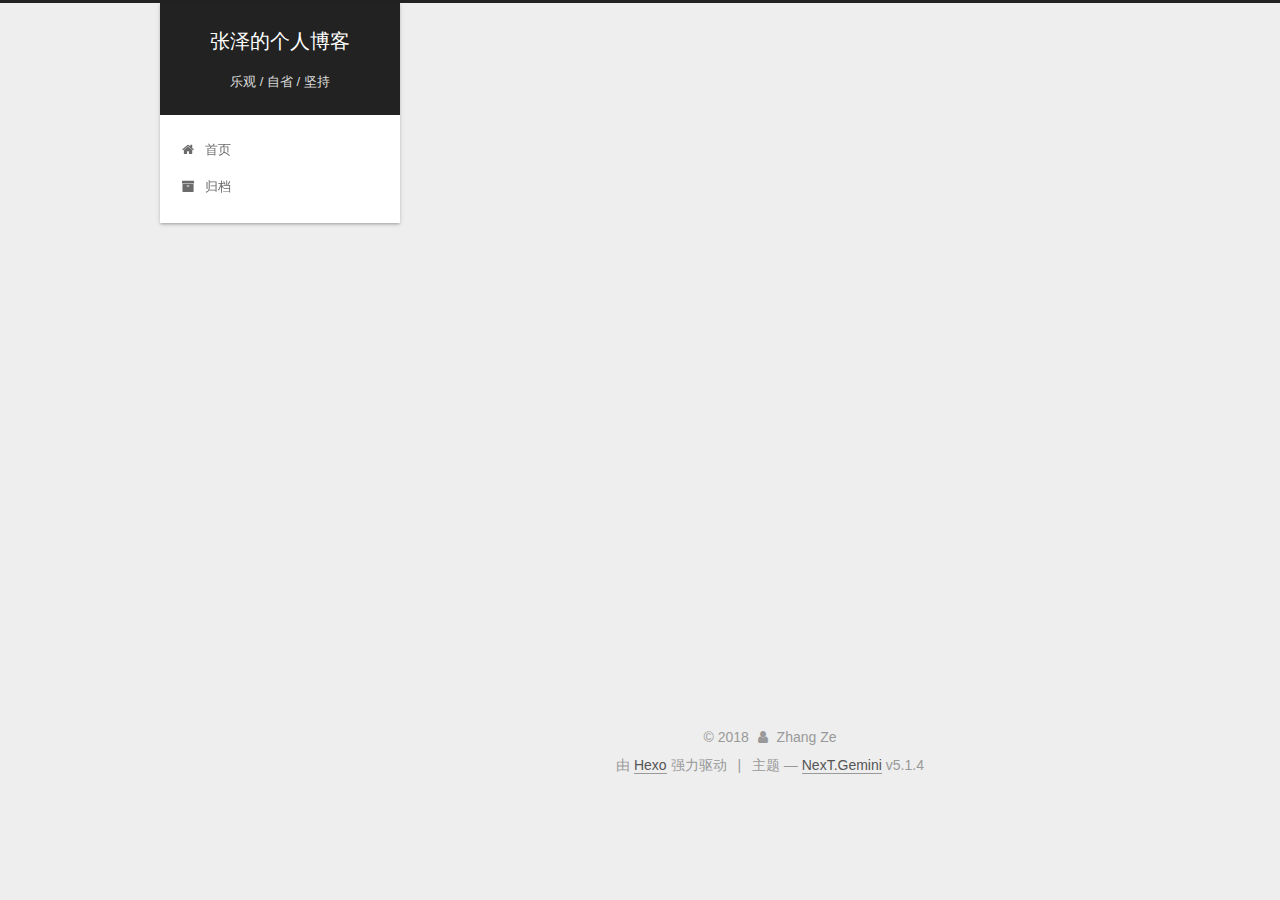
==== archives/index.html @ e1a6cfe0 "Site updated: 2018-01-15 22:50:38" ====
<!DOCTYPE html>



  


<html class="theme-next gemini use-motion" lang="zh-Hans">
<head>
  <meta charset="UTF-8"/>
<meta http-equiv="X-UA-Compatible" content="IE=edge" />
<meta name="viewport" content="width=device-width, initial-scale=1, maximum-scale=1"/>
<meta name="theme-color" content="#222">









<meta http-equiv="Cache-Control" content="no-transform" />
<meta http-equiv="Cache-Control" content="no-siteapp" />
















  
  
  <link href="/lib/fancybox/source/jquery.fancybox.css?v=2.1.5" rel="stylesheet" type="text/css" />







<link href="/lib/font-awesome/css/font-awesome.min.css?v=4.6.2" rel="stylesheet" type="text/css" />

<link href="/css/main.css?v=5.1.4" rel="stylesheet" type="text/css" />


  <link rel="apple-touch-icon" sizes="180x180" href="/images/apple-touch-icon-next.png?v=5.1.4">


  <link rel="icon" type="image/png" sizes="32x32" href="/images/favicon-32x32-next.png?v=5.1.4">


  <link rel="icon" type="image/png" sizes="16x16" href="/images/favicon-16x16-next.png?v=5.1.4">


  <link rel="mask-icon" href="/images/logo.svg?v=5.1.4" color="#222">





  <meta name="keywords" content="Hexo, NexT" />










<meta name="description" content="张泽的个人博客">
<meta property="og:type" content="website">
<meta property="og:title" content="张泽的个人博客">
<meta property="og:url" content="http://0b11111110.com/archives/index.html">
<meta property="og:site_name" content="张泽的个人博客">
<meta property="og:description" content="张泽的个人博客">
<meta property="og:locale" content="zh-Hans">
<meta name="twitter:card" content="summary">
<meta name="twitter:title" content="张泽的个人博客">
<meta name="twitter:description" content="张泽的个人博客">



<script type="text/javascript" id="hexo.configurations">
  var NexT = window.NexT || {};
  var CONFIG = {
    root: '/',
    scheme: 'Gemini',
    version: '5.1.4',
    sidebar: {"position":"left","display":"post","offset":12,"b2t":false,"scrollpercent":false,"onmobile":false},
    fancybox: true,
    tabs: true,
    motion: {"enable":true,"async":false,"transition":{"post_block":"fadeIn","post_header":"slideDownIn","post_body":"slideDownIn","coll_header":"slideLeftIn","sidebar":"slideUpIn"}},
    duoshuo: {
      userId: '0',
      author: '博主'
    },
    algolia: {
      applicationID: '',
      apiKey: '',
      indexName: '',
      hits: {"per_page":10},
      labels: {"input_placeholder":"Search for Posts","hits_empty":"We didn't find any results for the search: ${query}","hits_stats":"${hits} results found in ${time} ms"}
    }
  };
</script>



  <link rel="canonical" href="http://0b11111110.com/archives/"/>





  <title>归档 | 张泽的个人博客</title>
  








</head>

<body itemscope itemtype="http://schema.org/WebPage" lang="zh-Hans">

  
  
    
  

  <div class="container sidebar-position-left page-archive">
    <div class="headband"></div>

    <header id="header" class="header" itemscope itemtype="http://schema.org/WPHeader">
      <div class="header-inner"><div class="site-brand-wrapper">
  <div class="site-meta ">
    

    <div class="custom-logo-site-title">
      <a href="/"  class="brand" rel="start">
        <span class="logo-line-before"><i></i></span>
        <span class="site-title">张泽的个人博客</span>
        <span class="logo-line-after"><i></i></span>
      </a>
    </div>
      
        <p class="site-subtitle">乐观 / 自省 / 坚持</p>
      
  </div>

  <div class="site-nav-toggle">
    <button>
      <span class="btn-bar"></span>
      <span class="btn-bar"></span>
      <span class="btn-bar"></span>
    </button>
  </div>
</div>

<nav class="site-nav">
  

  
    <ul id="menu" class="menu">
      
        
        <li class="menu-item menu-item-home">
          <a href="/" rel="section">
            
              <i class="menu-item-icon fa fa-fw fa-home"></i> <br />
            
            首页
          </a>
        </li>
      
        
        <li class="menu-item menu-item-archives">
          <a href="/archives/" rel="section">
            
              <i class="menu-item-icon fa fa-fw fa-archive"></i> <br />
            
            归档
          </a>
        </li>
      

      
    </ul>
  

  
</nav>



 </div>
    </header>

    <main id="main" class="main">
      <div class="main-inner">
        <div class="content-wrap">
          <div id="content" class="content">
            

  
  
  
  <div class="post-block archive">
    <div id="posts" class="posts-collapse">
      <span class="archive-move-on"></span>

      <span class="archive-page-counter">
        
        
        
          
        
        嗯..! 目前共计 3 篇日志。 继续努力。
      </span>

      

        
        
        

        
          
          <div class="collection-title">
            <h1 class="archive-year" id="archive-year-2018">2018</h1>
          </div>
        
        

        

  <article class="post post-type-normal" itemscope itemtype="http://schema.org/Article">
    <header class="post-header">

      <h2 class="post-title">
        
            <a class="post-title-link" href="/2018/12/05/2017-12-05-some-tips-in-water-fall-loading/" itemprop="url">
              
                <span itemprop="name">前端实现瀑布流列表应该考虑的几点</span>
              
            </a>
        
      </h2>

      <div class="post-meta">
        <time class="post-time" itemprop="dateCreated"
              datetime="2018-12-05T00:00:00+08:00"
              content="2018-12-05" >
          12-05
        </time>
      </div>

    </header>
  </article>



      

        
        
        

        
        

        

  <article class="post post-type-normal" itemscope itemtype="http://schema.org/Article">
    <header class="post-header">

      <h2 class="post-title">
        
            <a class="post-title-link" href="/2018/01/14/hello-world/" itemprop="url">
              
                <span itemprop="name">Hello World</span>
              
            </a>
        
      </h2>

      <div class="post-meta">
        <time class="post-time" itemprop="dateCreated"
              datetime="2018-01-14T22:25:50+08:00"
              content="2018-01-14" >
          01-14
        </time>
      </div>

    </header>
  </article>



      

        
        
        

        
        

        

  <article class="post post-type-normal" itemscope itemtype="http://schema.org/Article">
    <header class="post-header">

      <h2 class="post-title">
        
            <a class="post-title-link" href="/2018/01/14/2018-1-14-iPhoneX-fit/" itemprop="url">
              
                <span itemprop="name">iPhone X H5 适配通用方案</span>
              
            </a>
        
      </h2>

      <div class="post-meta">
        <time class="post-time" itemprop="dateCreated"
              datetime="2018-01-14T00:00:00+08:00"
              content="2018-01-14" >
          01-14
        </time>
      </div>

    </header>
  </article>



      

    </div>
  </div>
  
  
  

  



          </div>
          


          

        </div>
        
          
  
  <div class="sidebar-toggle">
    <div class="sidebar-toggle-line-wrap">
      <span class="sidebar-toggle-line sidebar-toggle-line-first"></span>
      <span class="sidebar-toggle-line sidebar-toggle-line-middle"></span>
      <span class="sidebar-toggle-line sidebar-toggle-line-last"></span>
    </div>
  </div>

  <aside id="sidebar" class="sidebar">
    
    <div class="sidebar-inner">

      

      

      <section class="site-overview-wrap sidebar-panel sidebar-panel-active">
        <div class="site-overview">
          <div class="site-author motion-element" itemprop="author" itemscope itemtype="http://schema.org/Person">
            
              <p class="site-author-name" itemprop="name">Zhang Ze</p>
              <p class="site-description motion-element" itemprop="description">张泽的个人博客</p>
          </div>

          <nav class="site-state motion-element">

            
              <div class="site-state-item site-state-posts">
              
                <a href="/archives/">
              
                  <span class="site-state-item-count">3</span>
                  <span class="site-state-item-name">日志</span>
                </a>
              </div>
            

            

            

          </nav>

          

          
            <div class="links-of-author motion-element">
                
                  <span class="links-of-author-item">
                    <a href="https://github.com/0b11111110" target="_blank" title="GitHub">
                      
                        <i class="fa fa-fw fa-github"></i>GitHub</a>
                  </span>
                
                  <span class="links-of-author-item">
                    <a href="mailto:ze.zh@hotmail.com" target="_blank" title="E-Mail">
                      
                        <i class="fa fa-fw fa-envelope"></i>E-Mail</a>
                  </span>
                
            </div>
          

          
          

          
          

          

        </div>
      </section>

      

      

    </div>
  </aside>


        
      </div>
    </main>

    <footer id="footer" class="footer">
      <div class="footer-inner">
        <div class="copyright">&copy; <span itemprop="copyrightYear">2018</span>
  <span class="with-love">
    <i class="fa fa-user"></i>
  </span>
  <span class="author" itemprop="copyrightHolder">Zhang Ze</span>

  
</div>


  <div class="powered-by">由 <a class="theme-link" target="_blank" href="https://hexo.io">Hexo</a> 强力驱动</div>



  <span class="post-meta-divider">|</span>



  <div class="theme-info">主题 &mdash; <a class="theme-link" target="_blank" href="https://github.com/iissnan/hexo-theme-next">NexT.Gemini</a> v5.1.4</div>




        







        
      </div>
    </footer>

    
      <div class="back-to-top">
        <i class="fa fa-arrow-up"></i>
        
      </div>
    

    

  </div>

  

<script type="text/javascript">
  if (Object.prototype.toString.call(window.Promise) !== '[object Function]') {
    window.Promise = null;
  }
</script>









  












  
  
    <script type="text/javascript" src="/lib/jquery/index.js?v=2.1.3"></script>
  

  
  
    <script type="text/javascript" src="/lib/fastclick/lib/fastclick.min.js?v=1.0.6"></script>
  

  
  
    <script type="text/javascript" src="/lib/jquery_lazyload/jquery.lazyload.js?v=1.9.7"></script>
  

  
  
    <script type="text/javascript" src="/lib/velocity/velocity.min.js?v=1.2.1"></script>
  

  
  
    <script type="text/javascript" src="/lib/velocity/velocity.ui.min.js?v=1.2.1"></script>
  

  
  
    <script type="text/javascript" src="/lib/fancybox/source/jquery.fancybox.pack.js?v=2.1.5"></script>
  


  


  <script type="text/javascript" src="/js/src/utils.js?v=5.1.4"></script>

  <script type="text/javascript" src="/js/src/motion.js?v=5.1.4"></script>



  
  


  <script type="text/javascript" src="/js/src/affix.js?v=5.1.4"></script>

  <script type="text/javascript" src="/js/src/schemes/pisces.js?v=5.1.4"></script>



  

  


  <script type="text/javascript" src="/js/src/bootstrap.js?v=5.1.4"></script>



  


  




	





  





  












  





  

  

  

  
  

  

  

  

</body>
</html>
---- css/main.css ----
/* normalize.css v3.0.2 | MIT License | git.io/normalize */
html {
  font-family: sans-serif; /* 1 */
  -ms-text-size-adjust: 100%; /* 2 */
  -webkit-text-size-adjust: 100%; /* 2 */
}
body {
  margin: 0;
}
article,
aside,
details,
figcaption,
figure,
footer,
header,
hgroup,
main,
menu,
nav,
section,
summary {
  display: block;
}
audio,
canvas,
progress,
video {
  display: inline-block; /* 1 */
  vertical-align: baseline; /* 2 */
}
audio:not([controls]) {
  display: none;
  height: 0;
}
[hidden],
template {
  display: none;
}
a {
  background-color: transparent;
}
a:active,
a:hover {
  outline: 0;
}
abbr[title] {
  border-bottom: 1px dotted;
}
b,
strong {
  font-weight: bold;
}
dfn {
  font-style: italic;
}
h1 {
  font-size: 2em;
  margin: 0.67em 0;
}
mark {
  background: #ff0;
  color: #000;
}
small {
  font-size: 80%;
}
sub,
sup {
  font-size: 75%;
  line-height: 0;
  position: relative;
  vertical-align: baseline;
}
sup {
  top: -0.5em;
}
sub {
  bottom: -0.25em;
}
img {
  border: 0;
}
svg:not(:root) {
  overflow: hidden;
}
figure {
  margin: 1em 40px;
}
hr {
  -moz-box-sizing: content-box;
  box-sizing: content-box;
  height: 0;
}
pre {
  overflow: auto;
}
code,
kbd,
pre,
samp {
  font-family: monospace, monospace;
  font-size: 1em;
}
button,
input,
optgroup,
select,
textarea {
  color: inherit; /* 1 */
  font: inherit; /* 2 */
  margin: 0; /* 3 */
}
button {
  overflow: visible;
}
button,
select {
  text-transform: none;
}
button,
html input[type="button"],
input[type="reset"],
input[type="submit"] {
  -webkit-appearance: button; /* 2 */
  cursor: pointer; /* 3 */
}
button[disabled],
html input[disabled] {
  cursor: default;
}
button::-moz-focus-inner,
input::-moz-focus-inner {
  border: 0;
  padding: 0;
}
input {
  line-height: normal;
}
input[type="checkbox"],
input[type="radio"] {
  box-sizing: border-box; /* 1 */
  padding: 0; /* 2 */
}
input[type="number"]::-webkit-inner-spin-button,
input[type="number"]::-webkit-outer-spin-button {
  height: auto;
}
input[type="search"] {
  -webkit-appearance: textfield; /* 1 */
  -moz-box-sizing: content-box;
  -webkit-box-sizing: content-box; /* 2 */
  box-sizing: content-box;
}
input[type="search"]::-webkit-search-cancel-button,
input[type="search"]::-webkit-search-decoration {
  -webkit-appearance: none;
}
fieldset {
  border: 1px solid #c0c0c0;
  margin: 0 2px;
  padding: 0.35em 0.625em 0.75em;
}
legend {
  border: 0; /* 1 */
  padding: 0; /* 2 */
}
textarea {
  overflow: auto;
}
optgroup {
  font-weight: bold;
}
table {
  border-collapse: collapse;
  border-spacing: 0;
}
td,
th {
  padding: 0;
}
::selection {
  background: #262a30;
  color: #fff;
}
body {
  position: relative;
  font-family: 'Lato', "PingFang SC", "Microsoft YaHei", sans-serif;
  font-size: 14px;
  line-height: 2;
  color: #555;
  background: #eee;
}
@media (max-width: 767px) {
  body {
    padding-right: 0 !important;
  }
}
@media (min-width: 768px) and (max-width: 991px) {
  body {
    padding-right: 0 !important;
  }
}
@media (min-width: 1600px) {
  body {
    font-size: 16px;
  }
}
h1,
h2,
h3,
h4,
h5,
h6 {
  margin: 0;
  padding: 0;
  font-weight: bold;
  line-height: 1.5;
  font-family: 'Lato', "PingFang SC", "Microsoft YaHei", sans-serif;
}
h2,
h3,
h4,
h5,
h6 {
  margin: 20px 0 15px;
}
h1 {
  font-size: 22px;
}
@media (max-width: 767px) {
  h1 {
    font-size: 18px;
  }
}
h2 {
  font-size: 20px;
}
@media (max-width: 767px) {
  h2 {
    font-size: 16px;
  }
}
h3 {
  font-size: 18px;
}
@media (max-width: 767px) {
  h3 {
    font-size: 14px;
  }
}
h4 {
  font-size: 16px;
}
@media (max-width: 767px) {
  h4 {
    font-size: 12px;
  }
}
h5 {
  font-size: 14px;
}
@media (max-width: 767px) {
  h5 {
    font-size: 10px;
  }
}
h6 {
  font-size: 12px;
}
@media (max-width: 767px) {
  h6 {
    font-size: 8px;
  }
}
p {
  margin: 0 0 20px 0;
}
a {
  color: #555;
  text-decoration: none;
  outline: none;
  border-bottom: 1px solid #999;
  word-wrap: break-word;
}
a:hover {
  color: #222;
  border-bottom-color: #222;
}
blockquote {
  margin: 0;
  padding: 0;
}
img {
  display: block;
  margin: auto;
  max-width: 100%;
  height: auto;
}
hr {
  margin: 40px 0;
  height: 3px;
  border: none;
  background-color: #ddd;
  background-image: repeating-linear-gradient(-45deg, #fff, #fff 4px, transparent 4px, transparent 8px);
}
blockquote {
  padding: 0 15px;
  color: #666;
  border-left: 4px solid #ddd;
}
blockquote cite::before {
  content: "-";
  padding: 0 5px;
}
dt {
  font-weight: 700;
}
dd {
  margin: 0;
  padding: 0;
}
kbd {
  border: 1px solid #ccc;
  border-radius: 0.2em;
  box-shadow: 0.1em 0.1em 0.2em rgba(0,0,0,0.1);
  background-color: #f9f9f9;
  font-family: inherit;
  background-image: -webkit-linear-gradient(top, #eee, #fff, #eee);
  padding: 0.1em 0.3em;
  white-space: nowrap;
}
.text-left {
  text-align: left;
}
.text-center {
  text-align: center;
}
.text-right {
  text-align: right;
}
.text-justify {
  text-align: justify;
}
.text-nowrap {
  white-space: nowrap;
}
.text-lowercase {
  text-transform: lowercase;
}
.text-uppercase {
  text-transform: uppercase;
}
.text-capitalize {
  text-transform: capitalize;
}
.center-block {
  display: block;
  margin-left: auto;
  margin-right: auto;
}
.clearfix:before,
.clearfix:after {
  content: " ";
  display: table;
}
.clearfix:after {
  clear: both;
}
.pullquote {
  width: 45%;
}
.pullquote.left {
  float: left;
  margin-left: 5px;
  margin-right: 10px;
}
.pullquote.right {
  float: right;
  margin-left: 10px;
  margin-right: 5px;
}
.affix.affix.affix {
  position: fixed;
}
.translation {
  margin-top: -20px;
  font-size: 14px;
  color: #999;
}
.scrollbar-measure {
  width: 100px;
  height: 100px;
  overflow: scroll;
  position: absolute;
  top: -9999px;
}
.use-motion .motion-element {
  opacity: 0;
}
table {
  margin: 20px 0;
  width: 100%;
  border-collapse: collapse;
  border-spacing: 0;
  border: 1px solid #ddd;
  font-size: 14px;
  table-layout: fixed;
  word-wrap: break-all;
}
table>tbody>tr:nth-of-type(odd) {
  background-color: #f9f9f9;
}
table>tbody>tr:hover {
  background-color: #f5f5f5;
}
caption,
th,
td {
  padding: 8px;
  text-align: left;
  vertical-align: middle;
  font-weight: normal;
}
th,
td {
  border-bottom: 3px solid #ddd;
  border-right: 1px solid #eee;
}
th {
  padding-bottom: 10px;
  font-weight: 700;
}
td {
  border-bottom-width: 1px;
}
html,
body {
  height: 100%;
}
.container {
  position: relative;
  min-height: 100%;
}
.header-inner {
  margin: 0 auto;
  padding: 100px 0 70px;
  width: calc(100% - 252px);
}
@media (min-width: 1600px) {
  .container .header-inner {
    width: 900px;
  }
}
.main {
  padding-bottom: 150px;
}
.main-inner {
  margin: 0 auto;
  width: calc(100% - 252px);
}
@media (min-width: 1600px) {
  .container .main-inner {
    width: 900px;
  }
}
.footer {
  position: absolute;
  left: 0;
  bottom: 0;
  width: 100%;
  min-height: 50px;
}
.footer-inner {
  box-sizing: border-box;
  margin: 20px auto;
  width: calc(100% - 252px);
}
@media (min-width: 1600px) {
  .container .footer-inner {
    width: 900px;
  }
}
pre,
.highlight {
  overflow: auto;
  margin: 20px 0;
  padding: 0;
  font-size: 13px;
  color: #4d4d4c;
  background: #f7f7f7;
  line-height: 1.6;
}
pre,
code {
  font-family: consolas, Menlo, "PingFang SC", "Microsoft YaHei", monospace;
}
code {
  padding: 2px 4px;
  word-wrap: break-word;
  color: #555;
  background: #eee;
  border-radius: 3px;
  font-size: 13px;
}
pre {
  padding: 10px;
}
pre code {
  padding: 0;
  color: #4d4d4c;
  background: none;
  text-shadow: none;
}
.highlight {
  border-radius: 1px;
}
.highlight pre {
  border: none;
  margin: 0;
  padding: 10px 0;
}
.highlight table {
  margin: 0;
  width: auto;
  border: none;
}
.highlight td {
  border: none;
  padding: 0;
}
.highlight figcaption {
  font-size: 1em;
  color: #4d4d4c;
  line-height: 1em;
  margin-bottom: 1em;
}
.highlight figcaption:before,
.highlight figcaption:after {
  content: " ";
  display: table;
}
.highlight figcaption:after {
  clear: both;
}
.highlight figcaption a {
  float: right;
  color: #4d4d4c;
}
.highlight figcaption a:hover {
  border-bottom-color: #4d4d4c;
}
.highlight .gutter pre {
  padding-left: 10px;
  padding-right: 10px;
  color: #869194;
  text-align: right;
  background-color: #eff2f3;
}
.highlight .code pre {
  width: 100%;
  padding-left: 10px;
  padding-right: 10px;
  background-color: #f7f7f7;
}
.highlight .line {
  height: 20px;
}
.gutter {
  -webkit-user-select: none;
  -moz-user-select: none;
  -ms-user-select: none;
  user-select: none;
}
.gist table {
  width: auto;
}
.gist table td {
  border: none;
}
pre .deletion {
  background: #fdd;
}
pre .addition {
  background: #dfd;
}
pre .meta {
  color: #8959a8;
}
pre .comment {
  color: #8e908c;
}
pre .variable,
pre .attribute,
pre .tag,
pre .regexp,
pre .ruby .constant,
pre .xml .tag .title,
pre .xml .pi,
pre .xml .doctype,
pre .html .doctype,
pre .css .id,
pre .css .class,
pre .css .pseudo {
  color: #c82829;
}
pre .number,
pre .preprocessor,
pre .built_in,
pre .literal,
pre .params,
pre .constant,
pre .command {
  color: #f5871f;
}
pre .ruby .class .title,
pre .css .rules .attribute,
pre .string,
pre .value,
pre .inheritance,
pre .header,
pre .ruby .symbol,
pre .xml .cdata,
pre .special,
pre .number,
pre .formula {
  color: #718c00;
}
pre .title,
pre .css .hexcolor {
  color: #3e999f;
}
pre .function,
pre .python .decorator,
pre .python .title,
pre .ruby .function .title,
pre .ruby .title .keyword,
pre .perl .sub,
pre .javascript .title,
pre .coffeescript .title {
  color: #4271ae;
}
pre .keyword,
pre .javascript .function {
  color: #8959a8;
}
.full-image.full-image.full-image.full-image {
  border: none;
  max-width: 100%;
  width: auto;
  margin: 20px auto 25px;
}
@media (min-width: 992px) {
  .full-image.full-image.full-image.full-image {
    max-width: none;
    width: 118%;
    margin: 0 -9%;
  }
}
.blockquote-center,
.page-home .post-type-quote blockquote,
.page-post-detail .post-type-quote blockquote {
  position: relative;
  margin: 40px 0;
  padding: 0;
  border-left: none;
  text-align: center;
}
.blockquote-center::before,
.page-home .post-type-quote blockquote::before,
.page-post-detail .post-type-quote blockquote::before,
.blockquote-center::after,
.page-home .post-type-quote blockquote::after,
.page-post-detail .post-type-quote blockquote::after {
  position: absolute;
  content: ' ';
  display: block;
  width: 100%;
  height: 24px;
  opacity: 0.2;
  background-repeat: no-repeat;
  background-position: 0 -6px;
  background-size: 22px 22px;
}
.blockquote-center::before,
.page-home .post-type-quote blockquote::before,
.page-post-detail .post-type-quote blockquote::before {
  top: -20px;
  background-image: url("../images/quote-l.svg");
  border-top: 1px solid #ccc;
}
.blockquote-center::after,
.page-home .post-type-quote blockquote::after,
.page-post-detail .post-type-quote blockquote::after {
  bottom: -20px;
  background-image: url("../images/quote-r.svg");
  border-bottom: 1px solid #ccc;
  background-position: 100% 8px;
}
.blockquote-center p,
.page-home .post-type-quote blockquote p,
.page-post-detail .post-type-quote blockquote p,
.blockquote-center div,
.page-home .post-type-quote blockquote div,
.page-post-detail .post-type-quote blockquote div {
  text-align: center;
}
.post .post-body .group-picture img {
  box-sizing: border-box;
  padding: 0 3px;
  border: none;
}
.post .group-picture-row {
  overflow: hidden;
  margin-top: 6px;
}
.post .group-picture-row:first-child {
  margin-top: 0;
}
.post .group-picture-column {
  float: left;
}
.page-post-detail .post-body .group-picture-column {
  float: none;
  margin-top: 10px;
  width: auto !important;
}
.page-post-detail .post-body .group-picture-column img {
  margin: 0 auto;
}
.page-archive .group-picture-container {
  overflow: hidden;
}
.page-archive .group-picture-row {
  float: left;
}
.page-archive .group-picture-row:first-child {
  margin-top: 6px;
}
.page-archive .group-picture-column {
  max-width: 150px;
  max-height: 150px;
}
.post-body .note {
  position: relative;
  padding: 15px;
  margin-bottom: 20px;
  border: 1px solid #eee;
  border-left-width: 5px;
  border-radius: 3px;
}
.post-body .note h2,
.post-body .note h3,
.post-body .note h4,
.post-body .note h5,
.post-body .note h6 {
  margin-top: 0;
  margin-bottom: 0;
  border-bottom: initial;
  padding-top: 0 !important;
}
.post-body .note p:first-child,
.post-body .note ul:first-child,
.post-body .note ol:first-child,
.post-body .note table:first-child,
.post-body .note pre:first-child,
.post-body .note blockquote:first-child {
  margin-top: 0;
}
.post-body .note p:last-child,
.post-body .note ul:last-child,
.post-body .note ol:last-child,
.post-body .note table:last-child,
.post-body .note pre:last-child,
.post-body .note blockquote:last-child {
  margin-bottom: 0;
}
.post-body .note.default {
  border-left-color: #777;
}
.post-body .note.default h2,
.post-body .note.default h3,
.post-body .note.default h4,
.post-body .note.default h5,
.post-body .note.default h6 {
  color: #777;
}
.post-body .note.primary {
  border-left-color: #6f42c1;
}
.post-body .note.primary h2,
.post-body .note.primary h3,
.post-body .note.primary h4,
.post-body .note.primary h5,
.post-body .note.primary h6 {
  color: #6f42c1;
}
.post-body .note.info {
  border-left-color: #428bca;
}
.post-body .note.info h2,
.post-body .note.info h3,
.post-body .note.info h4,
.post-body .note.info h5,
.post-body .note.info h6 {
  color: #428bca;
}
.post-body .note.success {
  border-left-color: #5cb85c;
}
.post-body .note.success h2,
.post-body .note.success h3,
.post-body .note.success h4,
.post-body .note.success h5,
.post-body .note.success h6 {
  color: #5cb85c;
}
.post-body .note.warning {
  border-left-color: #f0ad4e;
}
.post-body .note.warning h2,
.post-body .note.warning h3,
.post-body .note.warning h4,
.post-body .note.warning h5,
.post-body .note.warning h6 {
  color: #f0ad4e;
}
.post-body .note.danger {
  border-left-color: #d9534f;
}
.post-body .note.danger h2,
.post-body .note.danger h3,
.post-body .note.danger h4,
.post-body .note.danger h5,
.post-body .note.danger h6 {
  color: #d9534f;
}
.post-body .label {
  display: inline;
  padding: 0 2px;
  white-space: nowrap;
}
.post-body .label.default {
  background-color: #f0f0f0;
}
.post-body .label.primary {
  background-color: #efe6f7;
}
.post-body .label.info {
  background-color: #e5f2f8;
}
.post-body .label.success {
  background-color: #e7f4e9;
}
.post-body .label.warning {
  background-color: #fcf6e1;
}
.post-body .label.danger {
  background-color: #fae8eb;
}
.post-body .tabs {
  position: relative;
  display: block;
  margin-bottom: 20px;
  padding-top: 10px;
}
.post-body .tabs ul.nav-tabs {
  margin: 0;
  padding: 0;
  display: flex;
  margin-bottom: -1px;
}
@media (max-width: 413px) {
  .post-body .tabs ul.nav-tabs {
    display: block;
    margin-bottom: 5px;
  }
}
.post-body .tabs ul.nav-tabs li.tab {
  list-style-type: none !important;
  margin: 0 0.25em 0 0;
  border-top: 3px solid transparent;
  border-left: 1px solid transparent;
  border-right: 1px solid transparent;
}
@media (max-width: 413px) {
  .post-body .tabs ul.nav-tabs li.tab {
    margin: initial;
    border-top: 1px solid transparent;
    border-left: 3px solid transparent;
    border-right: 1px solid transparent;
    border-bottom: 1px solid transparent;
  }
}
.post-body .tabs ul.nav-tabs li.tab a {
  outline: 0;
  border-bottom: initial;
  display: block;
  line-height: 1.8em;
  padding: 0.25em 0.75em;
  transition-duration: 0.2s;
  transition-timing-function: ease-out;
  transition-delay: 0s;
}
.post-body .tabs ul.nav-tabs li.tab a i {
  width: 1.285714285714286em;
}
.post-body .tabs ul.nav-tabs li.tab.active {
  border-top: 3px solid #fc6423;
  border-left: 1px solid #ddd;
  border-right: 1px solid #ddd;
  background-color: #fff;
}
@media (max-width: 413px) {
  .post-body .tabs ul.nav-tabs li.tab.active {
    border-top: 1px solid #ddd;
    border-left: 3px solid #fc6423;
    border-right: 1px solid #ddd;
    border-bottom: 1px solid #ddd;
  }
}
.post-body .tabs ul.nav-tabs li.tab.active a {
  cursor: default;
  color: #555;
}
.post-body .tabs .tab-content {
  background-color: #fff;
}
.post-body .tabs .tab-content .tab-pane {
  border: 1px solid #ddd;
  padding: 20px 20px 0 20px;
}
.post-body .tabs .tab-content .tab-pane:not(.active) {
  display: none !important;
}
.post-body .tabs .tab-content .tab-pane.active {
  display: block !important;
}
.btn {
  display: inline-block;
  padding: 0 20px;
  font-size: 14px;
  color: #555;
  background: #fff;
  border: 2px solid #555;
  text-decoration: none;
  border-radius: 2px;
  transition-property: background-color;
  transition-duration: 0.2s;
  transition-timing-function: ease-in-out;
  transition-delay: 0s;
  line-height: 2;
}
.btn:hover {
  border-color: #222;
  color: #fff;
  background: #222;
}
.btn +.btn {
  margin: 0 0 8px 8px;
}
.btn .fa-fw {
  width: 1.285714285714286em;
  text-align: left;
}
.btn-bar {
  display: block;
  width: 22px;
  height: 2px;
  background: #555;
  border-radius: 1px;
}
.btn-bar+.btn-bar {
  margin-top: 4px;
}
.pagination {
  margin: 120px 0 40px;
  text-align: center;
  border-top: 1px solid #eee;
}
.page-number-basic,
.pagination .prev,
.pagination .next,
.pagination .page-number,
.pagination .space {
  display: inline-block;
  position: relative;
  top: -1px;
  margin: 0 10px;
  padding: 0 11px;
}
@media (max-width: 767px) {
  .page-number-basic,
  .pagination .prev,
  .pagination .next,
  .pagination .page-number,
  .pagination .space {
    margin: 0 5px;
  }
}
.pagination .prev,
.pagination .next,
.pagination .page-number {
  border-bottom: 0;
  border-top: 1px solid #eee;
  transition-property: border-color;
  transition-duration: 0.2s;
  transition-timing-function: ease-in-out;
  transition-delay: 0s;
}
.pagination .prev:hover,
.pagination .next:hover,
.pagination .page-number:hover {
  border-top-color: #222;
}
.pagination .space {
  padding: 0;
  margin: 0;
}
.pagination .prev {
  margin-left: 0;
}
.pagination .next {
  margin-right: 0;
}
.pagination .page-number.current {
  color: #fff;
  background: #ccc;
  border-top-color: #ccc;
}
@media (max-width: 767px) {
  .pagination {
    border-top: none;
  }
  .pagination .prev,
  .pagination .next,
  .pagination .page-number {
    margin-bottom: 10px;
    border-top: 0;
    border-bottom: 1px solid #eee;
    padding: 0 10px;
  }
  .pagination .prev:hover,
  .pagination .next:hover,
  .pagination .page-number:hover {
    border-bottom-color: #222;
  }
}
.comments {
  margin: 60px 20px 0;
}
.tag-cloud {
  text-align: center;
}
.tag-cloud a {
  display: inline-block;
  margin: 10px;
}
.back-to-top {
  box-sizing: border-box;
  position: fixed;
  bottom: -100px;
  right: 30px;
  z-index: 1050;
  padding: 0 6px;
  width: 24px;
  background: #222;
  font-size: 12px;
  opacity: 0.6;
  color: #fff;
  cursor: pointer;
  text-align: center;
  -webkit-transform: translateZ(0);
  transition-property: bottom;
  transition-duration: 0.2s;
  transition-timing-function: ease-in-out;
  transition-delay: 0s;
}
@media (min-width: 768px) and (max-width: 991px) {
  .back-to-top {
    display: none !important;
  }
}
@media (max-width: 767px) {
  .back-to-top {
    display: none !important;
  }
}
.back-to-top.back-to-top-on {
  bottom: 30px;
}
.header {
  background: transparent;
}
.header-inner {
  position: relative;
}
.headband {
  height: 3px;
  background: #222;
}
.site-meta {
  margin: 0;
  text-align: center;
}
@media (max-width: 767px) {
  .site-meta {
    text-align: center;
  }
}
.brand {
  position: relative;
  display: inline-block;
  padding: 0 40px;
  color: #fff;
  background: #222;
  border-bottom: none;
}
.brand:hover {
  color: #fff;
}
.logo {
  display: inline-block;
  margin-right: 5px;
  line-height: 36px;
  vertical-align: top;
}
.site-title {
  display: inline-block;
  vertical-align: top;
  line-height: 36px;
  font-size: 20px;
  font-weight: normal;
  font-family: 'Lato', "PingFang SC", "Microsoft YaHei", sans-serif;
}
.site-subtitle {
  margin-top: 10px;
  font-size: 13px;
  color: #ddd;
}
.use-motion .brand {
  opacity: 0;
}
.use-motion .logo,
.use-motion .site-title,
.use-motion .site-subtitle {
  opacity: 0;
  position: relative;
  top: -10px;
}
.site-nav-toggle {
  display: none;
  position: absolute;
  top: 10px;
  left: 10px;
}
@media (max-width: 767px) {
  .site-nav-toggle {
    display: block;
  }
}
.site-nav-toggle button {
  margin-top: 2px;
  padding: 9px 10px;
  background: transparent;
  border: none;
}
@media (max-width: 767px) {
  .site-nav {
    display: none;
    margin: 0 -10px;
    padding: 0 10px;
    clear: both;
    border-top: 1px solid #ddd;
  }
}
@media (min-width: 768px) and (max-width: 991px) {
  .site-nav {
    display: block !important;
  }
}
@media (min-width: 992px) {
  .site-nav {
    display: block !important;
  }
}
.menu {
  margin-top: 20px;
  padding-left: 0;
  text-align: center;
}
.menu .menu-item {
  display: inline-block;
  margin: 0 10px;
  list-style: none;
}
@media screen and (max-width: 767px) {
  .menu .menu-item {
    margin-top: 10px;
  }
}
.menu .menu-item a {
  display: block;
  font-size: 13px;
  line-height: inherit;
  border-bottom: 1px solid transparent;
  transition-property: border-color;
  transition-duration: 0.2s;
  transition-timing-function: ease-in-out;
  transition-delay: 0s;
}
.menu .menu-item a:hover,
.menu-item-active a {
  border-bottom-color: #222;
}
.menu .menu-item .fa {
  margin-right: 5px;
}
.use-motion .menu-item {
  opacity: 0;
}
.post-body {
  font-family: 'Lato', "PingFang SC", "Microsoft YaHei", sans-serif;
}
@media (max-width: 767px) {
  .post-body {
    word-break: break-word;
  }
}
.post-body .fancybox img {
  display: block !important;
  margin: 0 auto;
  cursor: pointer;
  cursor: zoom-in;
  cursor: -webkit-zoom-in;
}
.post-body .image-caption,
.post-body .figure .caption {
  margin: -20px auto 15px;
  text-align: center;
  font-size: 14px;
  color: #999;
  font-weight: bold;
  line-height: 1;
}
.post-sticky-flag {
  display: inline-block;
  font-size: 16px;
  -ms-transform: rotate(30deg);
  -webkit-transform: rotate(30deg);
  -moz-transform: rotate(30deg);
  -ms-transform: rotate(30deg);
  -o-transform: rotate(30deg);
  transform: rotate(30deg);
}
.use-motion .post-block,
.use-motion .pagination,
.use-motion .comments {
  opacity: 0;
}
.use-motion .post-header {
  opacity: 0;
}
.use-motion .post-body {
  opacity: 0;
}
.use-motion .collection-title {
  opacity: 0;
}
.posts-expand {
  padding-top: 40px;
}
@media (max-width: 767px) {
  .posts-expand {
    margin: 0 20px;
  }
  .post-body pre .gutter pre {
    padding-right: 10px;
  }
  .post-body .highlight {
    margin-left: 0px;
    margin-right: 0px;
    padding: 0;
  }
  .post-body .highlight .gutter pre {
    padding-right: 10px;
  }
}
@media (min-width: 992px) {
  .posts-expand .post-body {
    text-align: justify;
  }
}
.posts-expand .post-body h2,
.posts-expand .post-body h3,
.posts-expand .post-body h4,
.posts-expand .post-body h5,
.posts-expand .post-body h6 {
  padding-top: 10px;
}
.posts-expand .post-body h2 .header-anchor,
.posts-expand .post-body h3 .header-anchor,
.posts-expand .post-body h4 .header-anchor,
.posts-expand .post-body h5 .header-anchor,
.posts-expand .post-body h6 .header-anchor {
  float: right;
  margin-left: 10px;
  color: #ccc;
  border-bottom-style: none;
  visibility: hidden;
}
.posts-expand .post-body h2 .header-anchor:hover,
.posts-expand .post-body h3 .header-anchor:hover,
.posts-expand .post-body h4 .header-anchor:hover,
.posts-expand .post-body h5 .header-anchor:hover,
.posts-expand .post-body h6 .header-anchor:hover {
  color: inherit;
}
.posts-expand .post-body h2:hover .header-anchor,
.posts-expand .post-body h3:hover .header-anchor,
.posts-expand .post-body h4:hover .header-anchor,
.posts-expand .post-body h5:hover .header-anchor,
.posts-expand .post-body h6:hover .header-anchor {
  visibility: visible;
}
.posts-expand .post-body ul li {
  list-style: circle;
}
.posts-expand .post-body img {
  box-sizing: border-box;
  margin: auto;
  padding: 3px;
  border: 1px solid #ddd;
}
.posts-expand .post-body .fancybox img {
  margin: 0 auto 25px;
}
@media (max-width: 767px) {
  .posts-collapse {
    margin: 0 20px;
  }
  .posts-collapse .post-title,
  .posts-collapse .post-meta {
    display: block;
    width: auto;
    text-align: left;
  }
}
.posts-collapse {
  position: relative;
  z-index: 1010;
  margin-left: 55px;
}
.posts-collapse::after {
  content: " ";
  position: absolute;
  top: 20px;
  left: 0;
  margin-left: -2px;
  width: 4px;
  height: 100%;
  background: #f5f5f5;
  z-index: -1;
}
@media (max-width: 767px) {
  .posts-collapse {
    margin: 0 20px;
  }
}
.posts-collapse .collection-title {
  position: relative;
  margin: 60px 0;
}
.posts-collapse .collection-title h1,
.posts-collapse .collection-title h2 {
  margin-left: 20px;
}
.posts-collapse .collection-title small {
  color: #bbb;
  margin-left: 5px;
}
.posts-collapse .collection-title::before {
  content: " ";
  position: absolute;
  left: 0;
  top: 50%;
  margin-left: -4px;
  margin-top: -4px;
  width: 8px;
  height: 8px;
  background: #bbb;
  border-radius: 50%;
}
.posts-collapse .post {
  margin: 30px 0;
}
.posts-collapse .post-header {
  position: relative;
  transition-duration: 0.2s;
  transition-timing-function: ease-in-out;
  transition-delay: 0s;
  transition-property: border;
  border-bottom: 1px dashed #ccc;
}
.posts-collapse .post-header::before {
  content: " ";
  position: absolute;
  left: 0;
  top: 12px;
  width: 6px;
  height: 6px;
  margin-left: -4px;
  background: #bbb;
  border-radius: 50%;
  border: 1px solid #fff;
  transition-duration: 0.2s;
  transition-timing-function: ease-in-out;
  transition-delay: 0s;
  transition-property: background;
}
.posts-collapse .post-header:hover {
  border-bottom-color: #666;
}
.posts-collapse .post-header:hover::before {
  background: #222;
}
.posts-collapse .post-meta {
  position: absolute;
  font-size: 12px;
  left: 20px;
  top: 5px;
}
.posts-collapse .post-comments-count {
  display: none;
}
.posts-collapse .post-title {
  margin-left: 60px;
  font-size: 16px;
  font-weight: normal;
  line-height: inherit;
}
.posts-collapse .post-title::after {
  margin-left: 3px;
  opacity: 0.6;
}
.posts-collapse .post-title a {
  color: #666;
  border-bottom: none;
}
.page-home .post-type-quote .post-header,
.page-post-detail .post-type-quote .post-header,
.page-home .post-type-quote .post-tags,
.page-post-detail .post-type-quote .post-tags {
  display: none;
}
.posts-expand .post-title {
  text-align: center;
  word-break: break-word;
  font-weight: 400;
}
.posts-expand .post-title-link {
  display: inline-block;
  position: relative;
  color: #555;
  border-bottom: none;
  line-height: 1.2;
  vertical-align: top;
}
.posts-expand .post-title-link::before {
  content: "";
  position: absolute;
  width: 100%;
  height: 2px;
  bottom: 0;
  left: 0;
  background-color: #000;
  visibility: hidden;
  -webkit-transform: scaleX(0);
  -moz-transform: scaleX(0);
  -ms-transform: scaleX(0);
  -o-transform: scaleX(0);
  transform: scaleX(0);
  transition-duration: 0.2s;
  transition-timing-function: ease-in-out;
  transition-delay: 0s;
}
.posts-expand .post-title-link:hover::before {
  visibility: visible;
  -webkit-transform: scaleX(1);
  -moz-transform: scaleX(1);
  -ms-transform: scaleX(1);
  -o-transform: scaleX(1);
  transform: scaleX(1);
}
.posts-expand .post-title-link .fa {
  font-size: 16px;
}
.posts-expand .post-meta {
  margin: 3px 0 60px 0;
  color: #999;
  font-family: 'Lato', "PingFang SC", "Microsoft YaHei", sans-serif;
  font-size: 12px;
  text-align: center;
}
.posts-expand .post-meta .post-category-list {
  display: inline-block;
  margin: 0;
  padding: 3px;
}
.posts-expand .post-meta .post-category-list-link {
  color: #999;
}
.posts-expand .post-meta .post-description {
  font-size: 14px;
  margin-top: 2px;
}
.post-meta-divider {
  margin: 0 0.5em;
}
.post-meta-item-icon {
  margin-right: 3px;
}
@media (min-width: 768px) and (max-width: 991px) {
  .post-meta-item-icon {
    display: inline-block;
  }
}
@media (max-width: 767px) {
  .post-meta-item-icon {
    display: inline-block;
  }
}
@media (min-width: 768px) and (max-width: 991px) {
  .post-meta-item-text {
    display: none;
  }
}
@media (max-width: 767px) {
  .post-meta-item-text {
    display: none;
  }
}
@media (max-width: 767px) {
  .posts-expand .post-comments-count {
    display: none;
  }
}
.post-button {
  margin-top: 40px;
}
.posts-expand .post-tags {
  margin-top: 40px;
  text-align: center;
}
.posts-expand .post-tags a {
  display: inline-block;
  margin-right: 10px;
  font-size: 13px;
}
.post-nav {
  display: table;
  margin-top: 15px;
  width: 100%;
  border-top: 1px solid #eee;
}
.post-nav-divider {
  display: table-cell;
  width: 10%;
}
.post-nav-item {
  display: table-cell;
  padding: 10px 0 0 0;
  width: 45%;
  vertical-align: top;
}
.post-nav-item a {
  position: relative;
  display: block;
  line-height: 25px;
  font-size: 14px;
  color: #555;
  border-bottom: none;
}
.post-nav-item a:hover {
  color: #222;
  border-bottom: none;
}
.post-nav-item a:active {
  top: 2px;
}
.post-nav-item .fa {
  position: absolute;
  top: 8px;
  left: 0;
  font-size: 12px;
}
.post-nav-next a {
  padding-left: 15px;
}
.post-nav-prev {
  text-align: right;
}
.post-nav-prev a {
  padding-right: 15px;
}
.post-nav-prev .fa {
  right: 0;
  left: auto;
}
.posts-expand .post-eof {
  display: block;
  margin: 80px auto 60px;
  width: 8%;
  height: 1px;
  background: #ccc;
  text-align: center;
}
.post:last-child .post-eof.post-eof.post-eof {
  display: none;
}
.post-gallery {
  display: table;
  table-layout: fixed;
  width: 100%;
  border-collapse: separate;
}
.post-gallery-row {
  display: table-row;
}
.post-gallery .post-gallery-img {
  display: table-cell;
  text-align: center;
  vertical-align: middle;
  border: none;
}
.post-gallery .post-gallery-img img {
  max-width: 100%;
  max-height: 100%;
  border: none;
}
.fancybox-close,
.fancybox-close:hover {
  border: none;
}
.rtl.post-body p,
.rtl.post-body a,
.rtl.post-body h1,
.rtl.post-body h2,
.rtl.post-body h3,
.rtl.post-body h4,
.rtl.post-body h5,
.rtl.post-body h6,
.rtl.post-body li,
.rtl.post-body ul,
.rtl.post-body ol {
  direction: rtl;
  font-family: UKIJ Ekran;
}
.rtl.post-title {
  font-family: UKIJ Ekran;
}
.sidebar {
  position: fixed;
  right: 0;
  top: 0;
  bottom: 0;
  width: 0;
  z-index: 1040;
  box-shadow: inset 0 2px 6px #000;
  background: #222;
  -webkit-transform: translateZ(0);
}
.sidebar a {
  color: #999;
  border-bottom-color: #555;
}
.sidebar a:hover {
  color: #eee;
}
@media (min-width: 768px) and (max-width: 991px) {
  .sidebar {
    display: none !important;
  }
}
@media (max-width: 767px) {
  .sidebar {
    display: none !important;
  }
}
.sidebar-inner {
  position: relative;
  padding: 20px 10px;
  color: #999;
  text-align: center;
}
.site-overview-wrap {
  overflow: hidden;
}
.site-overview {
  overflow-y: auto;
  overflow-x: hidden;
}
.sidebar-toggle {
  position: fixed;
  right: 30px;
  bottom: 45px;
  width: 14px;
  height: 14px;
  padding: 5px;
  background: #222;
  line-height: 0;
  z-index: 1050;
  cursor: pointer;
  -webkit-transform: translateZ(0);
}
@media (min-width: 768px) and (max-width: 991px) {
  .sidebar-toggle {
    display: none !important;
  }
}
@media (max-width: 767px) {
  .sidebar-toggle {
    display: none !important;
  }
}
.sidebar-toggle-line {
  position: relative;
  display: inline-block;
  vertical-align: top;
  height: 2px;
  width: 100%;
  background: #fff;
  margin-top: 3px;
}
.sidebar-toggle-line:first-child {
  margin-top: 0;
}
.site-author-image {
  display: block;
  margin: 0 auto;
  padding: 2px;
  max-width: 120px;
  height: auto;
  border: 1px solid #eee;
}
.site-author-name {
  margin: 0;
  text-align: center;
  color: #222;
  font-weight: 600;
}
.site-description {
  margin-top: 0;
  text-align: center;
  font-size: 13px;
  color: #999;
}
.site-state {
  overflow: hidden;
  line-height: 1.4;
  white-space: nowrap;
  text-align: center;
}
.site-state-item {
  display: inline-block;
  padding: 0 15px;
  border-left: 1px solid #eee;
}
.site-state-item:first-child {
  border-left: none;
}
.site-state-item a {
  border-bottom: none;
}
.site-state-item-count {
  display: block;
  text-align: center;
  color: inherit;
  font-weight: 600;
  font-size: 16px;
}
.site-state-item-name {
  font-size: 13px;
  color: #999;
}
.feed-link {
  margin-top: 20px;
}
.feed-link a {
  display: inline-block;
  padding: 0 15px;
  color: #fc6423;
  border: 1px solid #fc6423;
  border-radius: 4px;
}
.feed-link a i {
  color: #fc6423;
  font-size: 14px;
}
.feed-link a:hover {
  color: #fff;
  background: #fc6423;
}
.feed-link a:hover i {
  color: #fff;
}
.links-of-author {
  margin-top: 20px;
}
.links-of-author a {
  display: inline-block;
  vertical-align: middle;
  margin-right: 10px;
  margin-bottom: 10px;
  border-bottom-color: #555;
  font-size: 13px;
}
.links-of-author a:before {
  display: inline-block;
  vertical-align: middle;
  margin-right: 3px;
  content: " ";
  width: 4px;
  height: 4px;
  border-radius: 50%;
  background: #faff7a;
}
.links-of-blogroll {
  font-size: 13px;
}
.links-of-blogroll-title {
  margin-top: 20px;
  font-size: 14px;
  font-weight: 600;
}
.links-of-blogroll-list {
  margin: 0;
  padding: 0;
  list-style: none;
}
.links-of-blogroll-item {
  padding: 2px 10px;
}
.links-of-blogroll-item a {
  max-width: 280px;
  box-sizing: border-box;
  display: inline-block;
  overflow: hidden;
  white-space: nowrap;
  text-overflow: ellipsis;
}
.sidebar-nav {
  margin: 0 0 20px;
  padding-left: 0;
}
.sidebar-nav li {
  display: inline-block;
  cursor: pointer;
  border-bottom: 1px solid transparent;
  font-size: 14px;
  color: #555;
}
.sidebar-nav li:hover {
  color: #fc6423;
}
.page-post-detail .sidebar-nav-toc {
  padding: 0 5px;
}
.page-post-detail .sidebar-nav-overview {
  margin-left: 10px;
}
.sidebar-nav .sidebar-nav-active {
  color: #fc6423;
  border-bottom-color: #fc6423;
}
.sidebar-nav .sidebar-nav-active:hover {
  color: #fc6423;
}
.sidebar-panel {
  display: none;
}
.sidebar-panel-active {
  display: block;
}
.post-toc-empty {
  font-size: 14px;
  color: #666;
}
.post-toc-wrap {
  overflow: hidden;
}
.post-toc {
  overflow: auto;
}
.post-toc ol {
  margin: 0;
  padding: 0 2px 5px 10px;
  text-align: left;
  list-style: none;
  font-size: 14px;
}
.post-toc ol > ol {
  padding-left: 0;
}
.post-toc ol a {
  transition-duration: 0.2s;
  transition-timing-function: ease-in-out;
  transition-delay: 0s;
  transition-property: all;
  color: #666;
  border-bottom-color: #ccc;
}
.post-toc ol a:hover {
  color: #000;
  border-bottom-color: #000;
}
.post-toc .nav-item {
  overflow: hidden;
  text-overflow: ellipsis;
  text-align: justify;
  white-space: nowrap;
  line-height: 1.8;
}
.post-toc .nav .nav-child {
  display: none;
}
.post-toc .nav .active > .nav-child {
  display: block;
}
.post-toc .nav .active-current > .nav-child {
  display: block;
}
.post-toc .nav .active-current > .nav-child > .nav-item {
  display: block;
}
.post-toc .nav .active > a {
  color: #fc6423;
  border-bottom-color: #fc6423;
}
.post-toc .nav .active-current > a {
  color: #fc6423;
}
.post-toc .nav .active-current > a:hover {
  color: #fc6423;
}
.footer {
  font-size: 14px;
  color: #999;
}
.footer img {
  border: none;
}
.footer-inner {
  text-align: center;
}
.with-love {
  display: inline-block;
  margin: 0 5px;
}
.powered-by,
.theme-info {
  display: inline-block;
}
.cc-license {
  margin-top: 10px;
  text-align: center;
}
.cc-license .cc-opacity {
  opacity: 0.7;
  border-bottom: none;
}
.cc-license .cc-opacity:hover {
  opacity: 0.9;
}
.cc-license img {
  display: inline-block;
}
.theme-next #ds-thread #ds-reset {
  color: #555;
}
.theme-next #ds-thread #ds-reset .ds-replybox {
  margin-bottom: 30px;
}
.theme-next #ds-thread #ds-reset .ds-replybox .ds-avatar,
.theme-next #ds-reset .ds-avatar img {
  box-shadow: none;
}
.theme-next #ds-thread #ds-reset .ds-textarea-wrapper {
  border-color: #c7d4e1;
  background: none;
  border-top-right-radius: 3px;
  border-top-left-radius: 3px;
}
.theme-next #ds-thread #ds-reset .ds-textarea-wrapper textarea {
  height: 60px;
}
.theme-next #ds-reset .ds-rounded-top {
  border-radius: 0;
}
.theme-next #ds-thread #ds-reset .ds-post-toolbar {
  box-sizing: border-box;
  border: 1px solid #c7d4e1;
  background: #f6f8fa;
}
.theme-next #ds-thread #ds-reset .ds-post-options {
  height: 40px;
  border: none;
  background: none;
}
.theme-next #ds-thread #ds-reset .ds-toolbar-buttons {
  top: 11px;
}
.theme-next #ds-thread #ds-reset .ds-sync {
  top: 5px;
}
.theme-next #ds-thread #ds-reset .ds-post-button {
  top: 4px;
  right: 5px;
  width: 90px;
  height: 30px;
  border: 1px solid #c5ced7;
  border-radius: 3px;
  background-image: linear-gradient(#fbfbfc, #f5f7f9);
  color: #60676d;
}
.theme-next #ds-thread #ds-reset .ds-post-button:hover {
  background-position: 0 -30px;
  color: #60676d;
}
.theme-next #ds-thread #ds-reset .ds-comments-info {
  padding: 10px 0;
}
.theme-next #ds-thread #ds-reset .ds-sort {
  display: none;
}
.theme-next #ds-thread #ds-reset li.ds-tab a.ds-current {
  border: none;
  background: #f6f8fa;
  color: #60676d;
}
.theme-next #ds-thread #ds-reset li.ds-tab a.ds-current:hover {
  background-color: #e9f0f7;
  color: #60676d;
}
.theme-next #ds-thread #ds-reset li.ds-tab a {
  border-radius: 2px;
  padding: 5px;
}
.theme-next #ds-thread #ds-reset .ds-login-buttons p {
  color: #999;
  line-height: 36px;
}
.theme-next #ds-thread #ds-reset .ds-login-buttons .ds-service-list li {
  height: 28px;
}
.theme-next #ds-thread #ds-reset .ds-service-list a {
  background: none;
  padding: 5px;
  border: 1px solid;
  border-radius: 3px;
  text-align: center;
}
.theme-next #ds-thread #ds-reset .ds-service-list a:hover {
  color: #fff;
  background: #666;
}
.theme-next #ds-thread #ds-reset .ds-service-list .ds-weibo {
  color: #fc9b00;
  border-color: #fc9b00;
}
.theme-next #ds-thread #ds-reset .ds-service-list .ds-weibo:hover {
  background: #fc9b00;
}
.theme-next #ds-thread #ds-reset .ds-service-list .ds-qq {
  color: #60a3ec;
  border-color: #60a3ec;
}
.theme-next #ds-thread #ds-reset .ds-service-list .ds-qq:hover {
  background: #60a3ec;
}
.theme-next #ds-thread #ds-reset .ds-service-list .ds-renren {
  color: #2e7ac4;
  border-color: #2e7ac4;
}
.theme-next #ds-thread #ds-reset .ds-service-list .ds-renren:hover {
  background: #2e7ac4;
}
.theme-next #ds-thread #ds-reset .ds-service-list .ds-douban {
  color: #37994c;
  border-color: #37994c;
}
.theme-next #ds-thread #ds-reset .ds-service-list .ds-douban:hover {
  background: #37994c;
}
.theme-next #ds-thread #ds-reset .ds-service-list .ds-kaixin {
  color: #fef20d;
  border-color: #fef20d;
}
.theme-next #ds-thread #ds-reset .ds-service-list .ds-kaixin:hover {
  background: #fef20d;
}
.theme-next #ds-thread #ds-reset .ds-service-list .ds-netease {
  color: #f00;
  border-color: #f00;
}
.theme-next #ds-thread #ds-reset .ds-service-list .ds-netease:hover {
  background: #f00;
}
.theme-next #ds-thread #ds-reset .ds-service-list .ds-sohu {
  color: #ffcb05;
  border-color: #ffcb05;
}
.theme-next #ds-thread #ds-reset .ds-service-list .ds-sohu:hover {
  background: #ffcb05;
}
.theme-next #ds-thread #ds-reset .ds-service-list .ds-baidu {
  color: #2831e0;
  border-color: #2831e0;
}
.theme-next #ds-thread #ds-reset .ds-service-list .ds-baidu:hover {
  background: #2831e0;
}
.theme-next #ds-thread #ds-reset .ds-service-list .ds-google {
  color: #166bec;
  border-color: #166bec;
}
.theme-next #ds-thread #ds-reset .ds-service-list .ds-google:hover {
  background: #166bec;
}
.theme-next #ds-thread #ds-reset .ds-service-list .ds-weixin {
  color: #00ce0d;
  border-color: #00ce0d;
}
.theme-next #ds-thread #ds-reset .ds-service-list .ds-weixin:hover {
  background: #00ce0d;
}
.theme-next #ds-thread #ds-reset .ds-service-list .ds-more-services {
  border: none;
}
.theme-next #ds-thread #ds-reset .ds-service-list .ds-more-services:hover {
  background: none;
}
.theme-next #ds-reset .duoshuo-ua-admin {
  display: inline-block;
  color: #f00;
}
.theme-next #ds-reset .duoshuo-ua-platform,
.theme-next #ds-reset .duoshuo-ua-browser {
  color: #ccc;
}
.theme-next #ds-reset .duoshuo-ua-platform .fa,
.theme-next #ds-reset .duoshuo-ua-browser .fa {
  display: inline-block;
  margin-right: 3px;
}
.theme-next #ds-reset .duoshuo-ua-separator {
  display: inline-block;
  margin-left: 5px;
}
.theme-next .this_ua {
  background-color: #ccc !important;
  border-radius: 4px;
  padding: 0 5px !important;
  margin: 1px 1px !important;
  border: 1px solid #bbb !important;
  color: #fff;
  display: inline-block !important;
}
.theme-next .this_ua.admin {
  background-color: #d9534f !important;
  border-color: #d9534f !important;
}
.theme-next .this_ua.platform.iOS,
.theme-next .this_ua.platform.Mac,
.theme-next .this_ua.platform.Windows {
  background-color: #39b3d7 !important;
  border-color: #46b8da !important;
}
.theme-next .this_ua.platform.Linux {
  background-color: #3a3a3a !important;
  border-color: #1f1f1f !important;
}
.theme-next .this_ua.platform.Android {
  background-color: #00c47d !important;
  border-color: #01b171 !important;
}
.theme-next .this_ua.browser.Mobile,
.theme-next .this_ua.browser.Chrome {
  background-color: #5cb85c !important;
  border-color: #4cae4c !important;
}
.theme-next .this_ua.browser.Firefox {
  background-color: #f0ad4e !important;
  border-color: #eea236 !important;
}
.theme-next .this_ua.browser.Maxthon,
.theme-next .this_ua.browser.IE {
  background-color: #428bca !important;
  border-color: #357ebd !important;
}
.theme-next .this_ua.browser.baidu,
.theme-next .this_ua.browser.UCBrowser,
.theme-next .this_ua.browser.Opera {
  background-color: #d9534f !important;
  border-color: #d43f3a !important;
}
.theme-next .this_ua.browser.Android,
.theme-next .this_ua.browser.QQBrowser {
  background-color: #78ace9 !important;
  border-color: #4cae4c !important;
}
.post-spread {
  margin-top: 20px;
  text-align: center;
}
.jiathis_style {
  display: inline-block;
}
.jiathis_style a {
  border: none;
}
.fa {
  font-family: FontAwesome !important;
}
.post-spread {
  margin-top: 20px;
  text-align: center;
}
.bdshare-slide-button-box a {
  border: none;
}
.bdsharebuttonbox {
  display: inline-block;
}
.bdsharebuttonbox a {
  border: none;
}
.local-search-pop-overlay {
  position: fixed;
  width: 100%;
  height: 100%;
  top: 0;
  left: 0;
  z-index: 2080;
  background-color: rgba(0,0,0,0.3);
}
.local-search-popup {
  display: none;
  position: fixed;
  top: 10%;
  left: 50%;
  margin-left: -350px;
  width: 700px;
  height: 80%;
  padding: 0;
  background: #fff;
  color: #333;
  z-index: 9999;
  border-radius: 5px;
}
@media (max-width: 767px) {
  .local-search-popup {
    padding: 0;
    top: 0;
    left: 0;
    margin: 0;
    width: 100%;
    height: 100%;
    border-radius: 0;
  }
}
.local-search-popup ul.search-result-list {
  padding: 0;
  margin: 0 5px;
}
.local-search-popup p.search-result {
  border-bottom: 1px dashed #ccc;
  padding: 5px 0;
}
.local-search-popup a.search-result-title {
  font-weight: bold;
  font-size: 16px;
}
.local-search-popup .search-keyword {
  border-bottom: 1px dashed #f00;
  font-weight: bold;
  color: #f00;
}
.local-search-popup .local-search-header {
  padding: 5px;
  height: 36px;
  background: #f5f5f5;
  border-top-left-radius: 5px;
  border-top-right-radius: 5px;
}
.local-search-popup #local-search-result {
  overflow: auto;
  position: relative;
  padding: 5px 25px;
  height: calc(100% - 55px);
}
.local-search-popup .local-search-input-wrapper {
  display: inline-block;
  width: calc(100% - 90px);
  height: 36px;
  line-height: 36px;
  padding: 0 5px;
}
.local-search-popup .local-search-input-wrapper input {
  padding: 8px 0;
  height: 20px;
  display: block;
  width: 100%;
  outline: none;
  border: none;
  background: transparent;
  vertical-align: middle;
}
.local-search-popup .search-icon,
.local-search-popup .popup-btn-close {
  display: inline-block;
  font-size: 18px;
  color: #999;
  height: 36px;
  width: 18px;
  padding-left: 10px;
  padding-right: 10px;
}
.local-search-popup .search-icon {
  float: left;
}
.local-search-popup .popup-btn-close {
  border-left: 1px solid #eee;
  float: right;
  cursor: pointer;
}
.local-search-popup #no-result {
  position: absolute;
  left: 50%;
  top: 50%;
  -webkit-transform: translate(-50%, -50%);
  -webkit-transform: translate(-50%, -50%);
  -moz-transform: translate(-50%, -50%);
  -ms-transform: translate(-50%, -50%);
  -o-transform: translate(-50%, -50%);
  transform: translate(-50%, -50%);
  color: #ccc;
}
.site-uv,
.site-pv,
.page-pv {
  display: inline-block;
}
.site-uv .busuanzi-value,
.site-pv .busuanzi-value,
.page-pv .busuanzi-value {
  margin: 0 5px;
}
.site-uv {
  margin-right: 10px;
}
.site-uv::after {
  content: "|";
  padding-left: 10px;
}
.page-archive .archive-page-counter {
  position: relative;
  top: 3px;
  left: 20px;
}
@media (max-width: 767px) {
  .page-archive .archive-page-counter {
    top: 5px;
  }
}
.page-archive .posts-collapse .archive-move-on {
  position: absolute;
  top: 11px;
  left: 0;
  margin-left: -6px;
  width: 10px;
  height: 10px;
  opacity: 0.5;
  background: #555;
  border: 1px solid #fff;
  border-radius: 50%;
}
.category-all-page .category-all-title {
  text-align: center;
}
.category-all-page .category-all {
  margin-top: 20px;
}
.category-all-page .category-list {
  margin: 0;
  padding: 0;
  list-style: none;
}
.category-all-page .category-list-item {
  margin: 5px 10px;
}
.category-all-page .category-list-count {
  color: #bbb;
}
.category-all-page .category-list-count:before {
  display: inline;
  content: " (";
}
.category-all-page .category-list-count:after {
  display: inline;
  content: ") ";
}
.category-all-page .category-list-child {
  padding-left: 10px;
}
#schedule ul#event-list {
  padding-left: 30px;
}
#schedule ul#event-list hr {
  margin: 20px 0 45px 0 !important;
  background: #222;
}
#schedule ul#event-list hr:after {
  display: inline-block;
  content: 'NOW';
  background: #222;
  color: #fff;
  font-weight: bold;
  text-align: right;
  padding: 0 5px;
}
#schedule ul#event-list li.event {
  margin: 20px 0px;
  background: #f9f9f9;
  padding-left: 10px;
  min-height: 40px;
}
#schedule ul#event-list li.event h2.event-summary {
  margin: 0;
  padding-bottom: 3px;
}
#schedule ul#event-list li.event h2.event-summary:before {
  display: inline-block;
  font-family: FontAwesome;
  font-size: 8px;
  content: '\f111';
  vertical-align: middle;
  margin-right: 25px;
  color: #bbb;
}
#schedule ul#event-list li.event span.event-relative-time {
  display: inline-block;
  font-size: 12px;
  font-weight: 400;
  padding-left: 12px;
  color: #bbb;
}
#schedule ul#event-list li.event span.event-details {
  display: block;
  color: #bbb;
  margin-left: 56px;
  padding-top: 3px;
  padding-bottom: 6px;
  text-indent: -24px;
  line-height: 18px;
}
#schedule ul#event-list li.event span.event-details:before {
  text-indent: 0;
  display: inline-block;
  width: 14px;
  font-family: FontAwesome;
  text-align: center;
  margin-right: 9px;
  color: #bbb;
}
#schedule ul#event-list li.event span.event-details.event-location:before {
  content: '\f041';
}
#schedule ul#event-list li.event span.event-details.event-duration:before {
  content: '\f017';
}
#schedule ul#event-list li.event-past {
  background: #fcfcfc;
}
#schedule ul#event-list li.event-past > * {
  opacity: 0.6;
}
#schedule ul#event-list li.event-past h2.event-summary {
  color: #bbb;
}
#schedule ul#event-list li.event-past h2.event-summary:before {
  color: #dfdfdf;
}
#schedule ul#event-list li.event-now {
  background: #222;
  color: #fff;
  padding: 15px 0 15px 10px;
}
#schedule ul#event-list li.event-now h2.event-summary:before {
  -webkit-transform: scale(1.2);
  -moz-transform: scale(1.2);
  -ms-transform: scale(1.2);
  -o-transform: scale(1.2);
  transform: scale(1.2);
  color: #fff;
  animation: dot-flash 1s alternate infinite ease-in-out;
}
#schedule ul#event-list li.event-now * {
  color: #fff !important;
}
@-moz-keyframes dot-flash {
  from {
    opacity: 1;
    -webkit-transform: scale(1.1);
    -moz-transform: scale(1.1);
    -ms-transform: scale(1.1);
    -o-transform: scale(1.1);
    transform: scale(1.1);
  }
  to {
    opacity: 0;
    -webkit-transform: scale(1);
    -moz-transform: scale(1);
    -ms-transform: scale(1);
    -o-transform: scale(1);
    transform: scale(1);
  }
}
@-webkit-keyframes dot-flash {
  from {
    opacity: 1;
    -webkit-transform: scale(1.1);
    -moz-transform: scale(1.1);
    -ms-transform: scale(1.1);
    -o-transform: scale(1.1);
    transform: scale(1.1);
  }
  to {
    opacity: 0;
    -webkit-transform: scale(1);
    -moz-transform: scale(1);
    -ms-transform: scale(1);
    -o-transform: scale(1);
    transform: scale(1);
  }
}
@-o-keyframes dot-flash {
  from {
    opacity: 1;
    -webkit-transform: scale(1.1);
    -moz-transform: scale(1.1);
    -ms-transform: scale(1.1);
    -o-transform: scale(1.1);
    transform: scale(1.1);
  }
  to {
    opacity: 0;
    -webkit-transform: scale(1);
    -moz-transform: scale(1);
    -ms-transform: scale(1);
    -o-transform: scale(1);
    transform: scale(1);
  }
}
@keyframes dot-flash {
  from {
    opacity: 1;
    -webkit-transform: scale(1.1);
    -moz-transform: scale(1.1);
    -ms-transform: scale(1.1);
    -o-transform: scale(1.1);
    transform: scale(1.1);
  }
  to {
    opacity: 0;
    -webkit-transform: scale(1);
    -moz-transform: scale(1);
    -ms-transform: scale(1);
    -o-transform: scale(1);
    transform: scale(1);
  }
}
.page-post-detail .sidebar-toggle-line {
  background: #fc6423;
}
.page-post-detail .comments {
  overflow: hidden;
}
.header {
  position: relative;
  margin: 0 auto;
  width: 75%;
}
@media (min-width: 768px) and (max-width: 991px) {
  .header {
    width: auto;
  }
}
@media (max-width: 767px) {
  .header {
    width: auto;
  }
}
.header-inner {
  position: absolute;
  top: 0;
  overflow: hidden;
  padding: 0;
  width: 240px;
  background: #fff;
  box-shadow: 0 2px 2px 0 rgba(0,0,0,0.12), 0 3px 1px -2px rgba(0,0,0,0.06), 0 1px 5px 0 rgba(0,0,0,0.12);
  border-radius: initial;
}
@media (min-width: 1600px) {
  .container .header-inner {
    width: 240px;
  }
}
@media (min-width: 768px) and (max-width: 991px) {
  .header-inner {
    position: relative;
    width: auto;
    border-radius: initial;
  }
}
@media (max-width: 767px) {
  .header-inner {
    position: relative;
    width: auto;
    border-radius: initial;
  }
}
.main:before,
.main:after {
  content: " ";
  display: table;
}
.main:after {
  clear: both;
}
@media (min-width: 768px) and (max-width: 991px) {
  .main {
    padding-bottom: 100px;
  }
}
@media (max-width: 767px) {
  .main {
    padding-bottom: 100px;
  }
}
.container .main-inner {
  width: 75%;
}
@media (min-width: 768px) and (max-width: 991px) {
  .container .main-inner {
    width: auto;
  }
}
@media (max-width: 767px) {
  .container .main-inner {
    width: auto;
  }
}
.content-wrap {
  float: right;
  box-sizing: border-box;
  padding: 40px;
  width: calc(100% - 252px);
  background: #fff;
  min-height: 700px;
  box-shadow: 0 2px 2px 0 rgba(0,0,0,0.12), 0 3px 1px -2px rgba(0,0,0,0.06), 0 1px 5px 0 rgba(0,0,0,0.12);
  border-radius: initial;
}
@media (min-width: 768px) and (max-width: 991px) {
  .content-wrap {
    width: 100%;
    padding: 20px;
    border-radius: initial;
  }
}
@media (max-width: 767px) {
  .content-wrap {
    width: 100%;
    padding: 20px;
    min-height: auto;
    border-radius: initial;
  }
}
.sidebar {
  position: static;
  float: left;
  margin-top: 300px;
  width: 240px;
  background: #eee;
  box-shadow: none;
}
@media (min-width: 768px) and (max-width: 991px) {
  .sidebar {
    display: none;
  }
}
@media (max-width: 767px) {
  .sidebar {
    display: none;
  }
}
.sidebar-toggle {
  display: none;
}
.footer-inner {
  width: 75%;
  padding-left: 260px;
}
@media (min-width: 768px) and (max-width: 991px) {
  .footer-inner {
    width: auto;
    padding-left: 0 !important;
    padding-right: 0 !important;
  }
}
@media (max-width: 767px) {
  .footer-inner {
    width: auto;
    padding-left: 0 !important;
    padding-right: 0 !important;
  }
}
.sidebar-position-right .header-inner {
  right: 0;
}
.sidebar-position-right .content-wrap {
  float: left;
}
.sidebar-position-right .sidebar {
  float: right;
}
.sidebar-position-right .footer-inner {
  padding-left: 0;
  padding-right: 260px;
}
.site-brand-wrapper {
  position: relative;
}
.site-meta {
  padding: 20px 0;
  color: #fff;
  background: #222;
}
@media (min-width: 768px) and (max-width: 991px) {
  .site-meta {
    box-shadow: 0 0 16px rgba(0,0,0,0.5);
  }
}
@media (max-width: 767px) {
  .site-meta {
    box-shadow: 0 0 16px rgba(0,0,0,0.5);
  }
}
.brand {
  padding: 0;
  background: none;
}
.brand:hover {
  color: #fff;
}
.site-subtitle {
  margin: 10px 10px 0;
  font-weight: initial;
}
.site-search form {
  display: none;
}
.site-nav {
  border-top: none;
}
@media (min-width: 768px) and (max-width: 991px) {
  .site-nav {
    display: none !important;
  }
}
@media (min-width: 768px) and (max-width: 991px) {
  .site-nav-on {
    display: block !important;
  }
}
.menu .menu-item {
  display: block;
  margin: 0;
}
.menu .menu-item a {
  position: relative;
  box-sizing: border-box;
  padding: 5px 20px;
  text-align: left;
  line-height: inherit;
  transition-property: background-color;
  transition-duration: 0.2s;
  transition-timing-function: ease-in-out;
  transition-delay: 0s;
}
.menu .menu-item a:hover,
.menu-item-active a {
  background: #f9f9f9;
  border-bottom-color: #fff;
}
.menu .menu-item br {
  display: none;
}
.menu-item-active a:after {
  content: " ";
  position: absolute;
  top: 50%;
  margin-top: -3px;
  right: 15px;
  width: 6px;
  height: 6px;
  border-radius: 50%;
  background-color: #bbb;
}
.btn-bar {
  background-color: #fff;
}
.site-nav-toggle {
  left: 20px;
  top: 50%;
  -webkit-transform: translateY(-50%);
  -webkit-transform: translateY(-50%);
  -moz-transform: translateY(-50%);
  -ms-transform: translateY(-50%);
  -o-transform: translateY(-50%);
  transform: translateY(-50%);
}
@media (min-width: 768px) and (max-width: 991px) {
  .site-nav-toggle {
    display: block;
  }
}
.use-motion .sidebar .motion-element {
  opacity: 1;
}
.sidebar {
  margin-left: -100%;
  right: auto;
  bottom: auto;
  -webkit-transform: none;
}
.sidebar-inner {
  box-sizing: border-box;
  width: 240px;
  color: #555;
  background: #fff;
  box-shadow: 0 2px 2px 0 rgba(0,0,0,0.12), 0 3px 1px -2px rgba(0,0,0,0.06), 0 1px 5px 0 rgba(0,0,0,0.12), 0 -1px 0.5px 0 rgba(0,0,0,0.09);
  border-radius: initial;
  opacity: 0;
}
.sidebar-inner.affix {
  position: fixed;
  top: 12px;
}
.sidebar-inner.affix-bottom {
  position: absolute;
}
.site-overview {
  text-align: left;
}
.site-author:before,
.site-author:after {
  content: " ";
  display: table;
}
.site-author:after {
  clear: both;
}
.sidebar a {
  color: #555;
}
.sidebar a:hover {
  color: #222;
}
.site-state-item {
  padding: 0 10px;
}
.links-of-author-item a:before {
  display: none;
}
.links-of-author-item a {
  border-bottom: none;
  text-decoration: underline;
}
.feed-link {
  border-top: 1px dotted #ccc;
  border-bottom: 1px dotted #ccc;
  text-align: center;
}
.feed-link a {
  display: block;
  color: #fc6423;
  border: none;
}
.feed-link a:hover {
  background: none;
  color: #e34603;
}
.feed-link a:hover i {
  color: #e34603;
}
.links-of-author {
  display: flex;
  flex-wrap: wrap;
  justify-content: center;
}
.links-of-author-item {
  margin: 5px 0 0;
  width: 50%;
}
.links-of-author-item a {
  max-width: 216px;
  box-sizing: border-box;
  display: inline-block;
  margin-right: 0;
  margin-bottom: 0;
  padding: 0 5px;
  overflow: hidden;
  white-space: nowrap;
  text-overflow: ellipsis;
}
.links-of-author-item a {
  display: block;
  text-decoration: none;
}
.links-of-author-item a:hover {
  border-radius: 4px;
  background: #eee;
}
.links-of-author-item .fa {
  margin-right: 2px;
  font-size: 16px;
}
.links-of-author-item .fa-globe {
  font-size: 15px;
}
.links-of-blogroll {
  text-align: center;
  margin-top: 20px;
  padding: 3px 0 0;
  border-top: 1px dotted #ccc;
}
.links-of-blogroll-title {
  margin-top: 0;
}
.links-of-blogroll-item {
  padding: 0;
}
.links-of-blogroll-inline:before,
.links-of-blogroll-inline:after {
  content: " ";
  display: table;
}
.links-of-blogroll-inline:after {
  clear: both;
}
.links-of-blogroll-inline .links-of-blogroll-item {
  margin: 5px 0 0;
  width: 50%;
  display: inline-block;
  width: unset;
}
.links-of-blogroll-inline .links-of-blogroll-item a {
  max-width: 216px;
  box-sizing: border-box;
  display: inline-block;
  margin-right: 0;
  margin-bottom: 0;
  padding: 0 5px;
  overflow: hidden;
  white-space: nowrap;
  text-overflow: ellipsis;
}
.content-wrap {
  padding: initial;
  background: initial;
  box-shadow: initial;
  border-radius: initial;
}
.post-block {
  padding: 40px;
  background: #fff;
  box-shadow: 0 2px 2px 0 rgba(0,0,0,0.12), 0 3px 1px -2px rgba(0,0,0,0.06), 0 1px 5px 0 rgba(0,0,0,0.12);
  border-radius: initial;
}
#posts > article + article .post-block {
  margin-top: 12px;
  box-shadow: 0 2px 2px 0 rgba(0,0,0,0.12), 0 3px 1px -2px rgba(0,0,0,0.06), 0 1px 5px 0 rgba(0,0,0,0.12), 0 -1px 0.5px 0 rgba(0,0,0,0.09);
  border-radius: initial;
}
.comments {
  padding: 40px;
  margin: initial;
  margin-top: 12px;
  background: #fff;
  box-shadow: 0 2px 2px 0 rgba(0,0,0,0.12), 0 3px 1px -2px rgba(0,0,0,0.06), 0 1px 5px 0 rgba(0,0,0,0.12), 0 -1px 0.5px 0 rgba(0,0,0,0.09);
  border-radius: initial;
}
.posts-expand {
  padding-top: initial;
}
.post-nav-divider {
  width: 4%;
}
.post-nav-item {
  width: 48%;
}
.post-eof,
.post-spread {
  display: none !important;
}
.pagination {
  margin: 12px 0 0;
  border-top: initial;
  background: #fff;
  box-shadow: 0 2px 2px 0 rgba(0,0,0,0.12), 0 3px 1px -2px rgba(0,0,0,0.06), 0 1px 5px 0 rgba(0,0,0,0.12), 0 -1px 0.5px 0 rgba(0,0,0,0.09);
  border-radius: initial;
  padding: 10px 0 10px;
}
.pagination .prev,
.pagination .next,
.pagination .page-number {
  margin-bottom: initial;
  top: initial;
}
.main {
  padding-bottom: initial;
}
.footer {
  bottom: auto;
}
.post-header h1,
.post-header h2 {
  margin: initial;
}
.posts-expand .post-title-link {
  line-height: inherit;
}
.posts-expand .post-title {
  font-size: 1.7em;
}
.post-body h1 {
  font-size: 1.6em;
  border-bottom: 1px solid #eee;
}
.post-body h2 {
  font-size: 1.45em;
  border-bottom: 1px solid #eee;
}
.post-body h3 {
  font-size: 1.3em;
  border-bottom: 1px dotted #eee;
}
.post-body h4 {
  font-size: 1.2em;
}
.post-body h5 {
  font-size: 1.07em;
}
.post-body h6 {
  font-size: 1.03em;
}
@media (min-width: 768px) and (max-width: 991px) {
  .content-wrap {
    padding: 10px;
  }
  .posts-expand {
    margin: initial;
  }
  .posts-expand .post-button {
    margin-top: 20px;
  }
  .post-block {
    padding: 20px;
    box-shadow: 0 2px 2px 0 rgba(0,0,0,0.12), 0 3px 1px -2px rgba(0,0,0,0.06), 0 1px 5px 0 rgba(0,0,0,0.12), 0 -1px 0.5px 0 rgba(0,0,0,0.09);
    border-radius: initial;
  }
  #posts > article + article .post-block {
    margin-top: 10px;
  }
  .comments {
    margin-top: 10px;
    padding: 10px 20px;
  }
  .pagination {
    margin: 10px 0 0;
  }
}
@media (max-width: 767px) {
  .content-wrap {
    padding: 8px;
  }
  .posts-expand {
    margin: initial;
  }
  .posts-expand .post-button {
    margin-top: 12px;
  }
  .posts-expand img {
    padding: initial !important;
  }
  .post-block {
    padding: 12px;
    min-height: auto;
    box-shadow: 0 2px 2px 0 rgba(0,0,0,0.12), 0 3px 1px -2px rgba(0,0,0,0.06), 0 1px 5px 0 rgba(0,0,0,0.12), 0 -1px 0.5px 0 rgba(0,0,0,0.09);
    border-radius: initial;
  }
  #posts > article + article .post-block {
    margin-top: 8px;
  }
  .comments {
    margin-top: 8px;
    padding: 0 12px;
  }
  .pagination {
    margin: 8px 0 0;
  }
}
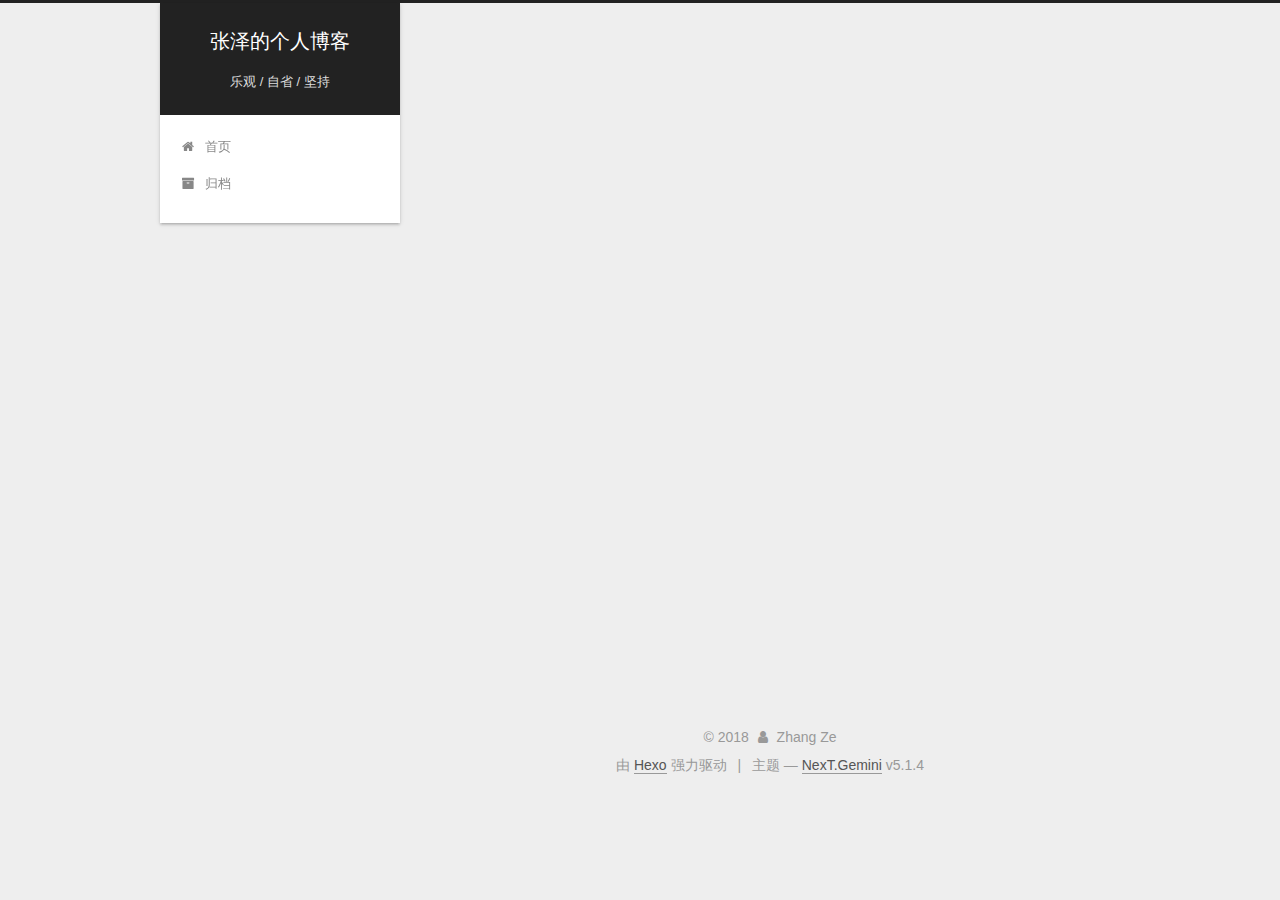
==== commit 62cdcd59: "Site updated: 2018-01-18 19:47:45" ====
--- a/archives/index.html
+++ b/archives/index.html
@@ -254,7 +254,7 @@
 
       <h2 class="post-title">
         
-            <a class="post-title-link" href="/2018/12/05/2017-12-05-some-tips-in-water-fall-loading/" itemprop="url">
+            <a class="post-title-link" href="/2018/12/05/h5-water-fall-loading/" itemprop="url">
               
                 <span itemprop="name">前端实现瀑布流列表应该考虑的几点</span>
               
@@ -291,9 +291,9 @@
 
       <h2 class="post-title">
         
-            <a class="post-title-link" href="/2018/01/14/hello-world/" itemprop="url">
-              
-                <span itemprop="name">Hello World</span>
+            <a class="post-title-link" href="/2018/01/18/h5-loading/" itemprop="url">
+              
+                <span itemprop="name">H5 过渡页Loading效果总结</span>
               
             </a>
         
@@ -301,9 +301,9 @@
 
       <div class="post-meta">
         <time class="post-time" itemprop="dateCreated"
-              datetime="2018-01-14T22:25:50+08:00"
-              content="2018-01-14" >
-          01-14
+              datetime="2018-01-18T19:20:01+08:00"
+              content="2018-01-18" >
+          01-18
         </time>
       </div>
 
@@ -328,7 +328,7 @@
 
       <h2 class="post-title">
         
-            <a class="post-title-link" href="/2018/01/14/2018-1-14-iPhoneX-fit/" itemprop="url">
+            <a class="post-title-link" href="/2018/01/14/h5-iPhoneX-fit/" itemprop="url">
               
                 <span itemprop="name">iPhone X H5 适配通用方案</span>
               
--- a/css/main.css
+++ b/css/main.css
@@ -1823,7 +1823,7 @@
   width: 4px;
   height: 4px;
   border-radius: 50%;
-  background: #faff7a;
+  background: #624996;
 }
 .links-of-blogroll {
   font-size: 13px;
